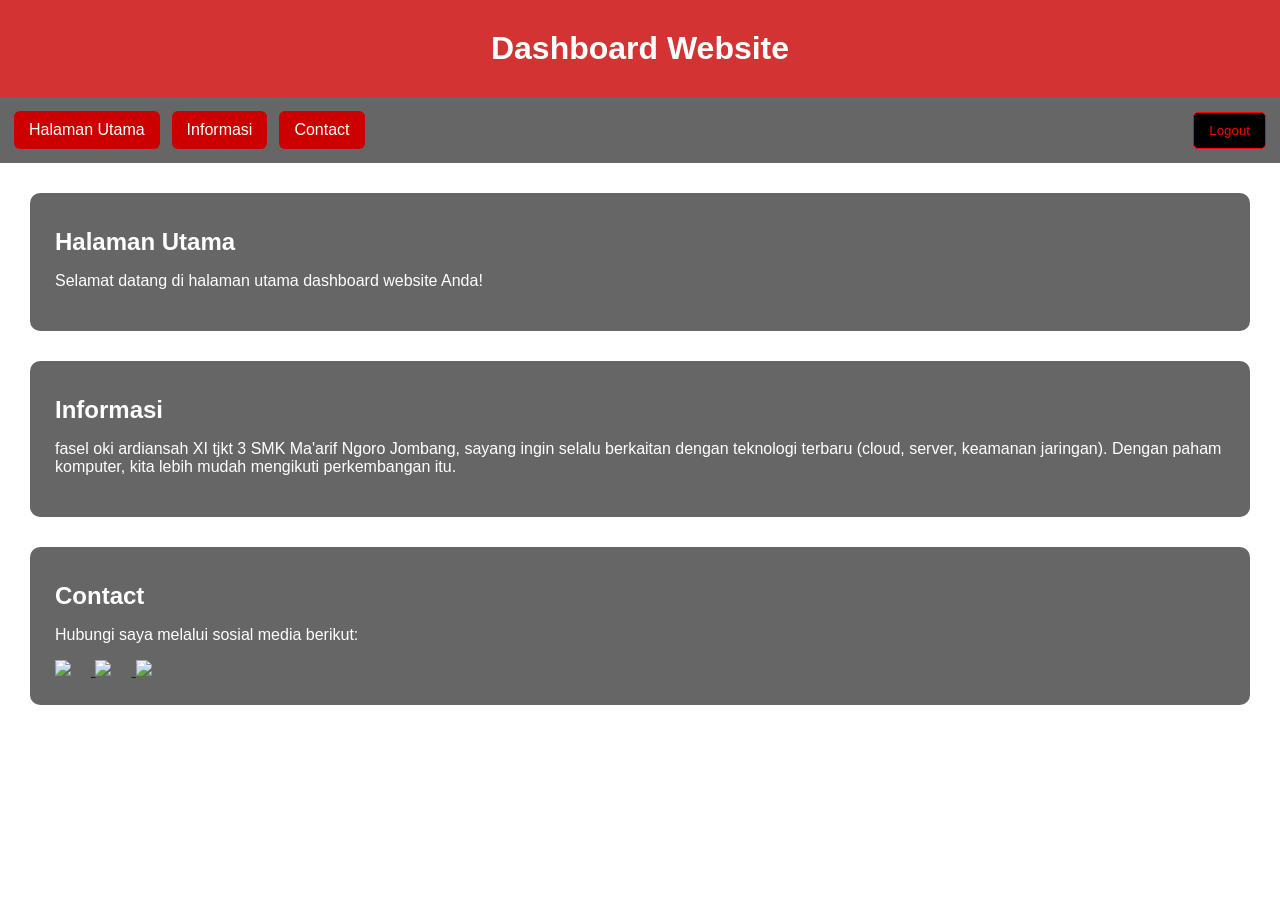
==== dashboard.html @ b4674a74 "Add files via upload" ====
<!DOCTYPE html>
<html lang="id">
<head>
    <meta charset="UTF-8">
    <meta name="viewport" content="width=device-width, initial-scale=1.0">
    <title>Dashboard</title>
    <link rel="stylesheet" href="style.css">

    <script>
        function logout() {
            window.location.href = "index.html";
        }
    </script>
</head>

<body>
    <header><h1>Dashboard Website</h1></header>

    <nav>
        <a href="#home">Halaman Utama</a>
        <a href="#info">Informasi</a>
        <a href="#contact">Contact</a>
        <button class="logout-btn" onclick="logout()">Logout</button>
    </nav>

    <!-- HOME SECTION -->
    <section id="home" class="content">
        <h2>Halaman Utama</h2>
        <p>Selamat datang di halaman utama dashboard website Anda!</p>
    </section>

    <!-- INFO SECTION -->
    <section id="info" class="content">
        <h2>Informasi</h2>
        <p>fasel oki ardiansah XI tjkt 3 SMK Ma'arif Ngoro Jombang, sayang ingin selalu berkaitan dengan teknologi terbaru (cloud, server, keamanan jaringan). Dengan paham komputer, kita lebih mudah mengikuti perkembangan itu.</p>
    </section>

    <!-- CONTACT SECTION -->
    <section id="contact" class="content">
        <h2>Contact</h2>
        <p>Hubungi saya melalui sosial media berikut:</p>

        <div class="icons">
            <a href="https://wa.me/6285708528786" target="_blank">
                <img src="https://cdn-icons-png.flaticon.com/512/124/124034.png">
            </a>

            <a href="https://www.tiktok.com" target="_blank">
                <img src="https://cdn-icons-png.flaticon.com/512/3046/3046121.png">
            </a>

            <a href="https://www.instagram.com" target="_blank">
                <img src="https://cdn-icons-png.flaticon.com/512/2111/2111463.png">
            </a>
        </div>
    </section>

</body>
</html>
---- style.css ----
body {
    font-family: Arial, sans-serif;
    margin: 0;
    padding: 0;
    background: url('bg.jpg') no-repeat center center fixed;
    background-size: cover;
    color: white;
}

header {
    background: rgba(200, 0, 0, 0.8);
    padding: 20px;
    text-align: center;
}

h1, h2 {
    margin: 10px 0;
}

nav {
    background: rgba(0, 0, 0, 0.6);
    padding: 14px;
    display: flex;
    gap: 12px;
    align-items: center;
}

nav a {
    background: #cc0000;
    padding: 10px 15px;
    color: white;
    text-decoration: none;
    border-radius: 6px;
}

nav a:hover {
    background: #ff3333;
}

.logout-btn {
    margin-left: auto;
    background: black;
    border: 1px solid red;
    color: red;
    padding: 10px 15px;
    border-radius: 5px;
    cursor: pointer;
}

.logout-btn:hover {
    background: red;
    color: white;
}

.content {
    padding: 25px;
    background: rgba(0, 0, 0, 0.6);
    margin: 30px;
    border-radius: 10px;
}

.icons img {
    width: 60px;
    margin-right: 20px;
    transition: 0.3s;
}

.icons img:hover {
    transform: scale(1.1);
}
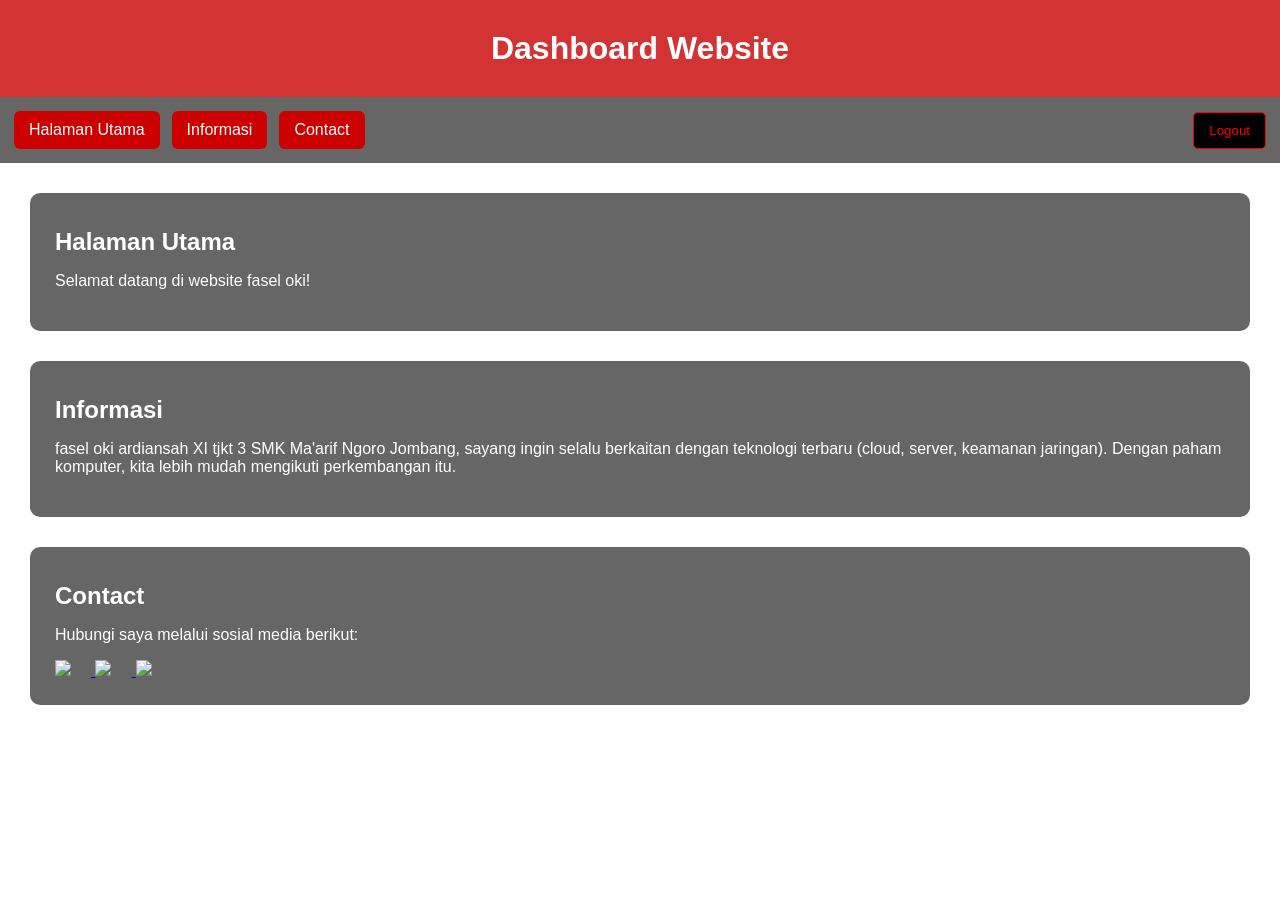
==== commit 01d44454: "Update welcome message in home section" ====
--- a/dashboard.html
+++ b/dashboard.html
@@ -26,7 +26,7 @@
     <!-- HOME SECTION -->
     <section id="home" class="content">
         <h2>Halaman Utama</h2>
-        <p>Selamat datang di halaman utama dashboard website Anda!</p>
+        <p>Selamat datang di website fasel oki!</p>
     </section>
 
     <!-- INFO SECTION -->
@@ -56,4 +56,4 @@
     </section>
 
 </body>
-</html>+</html>
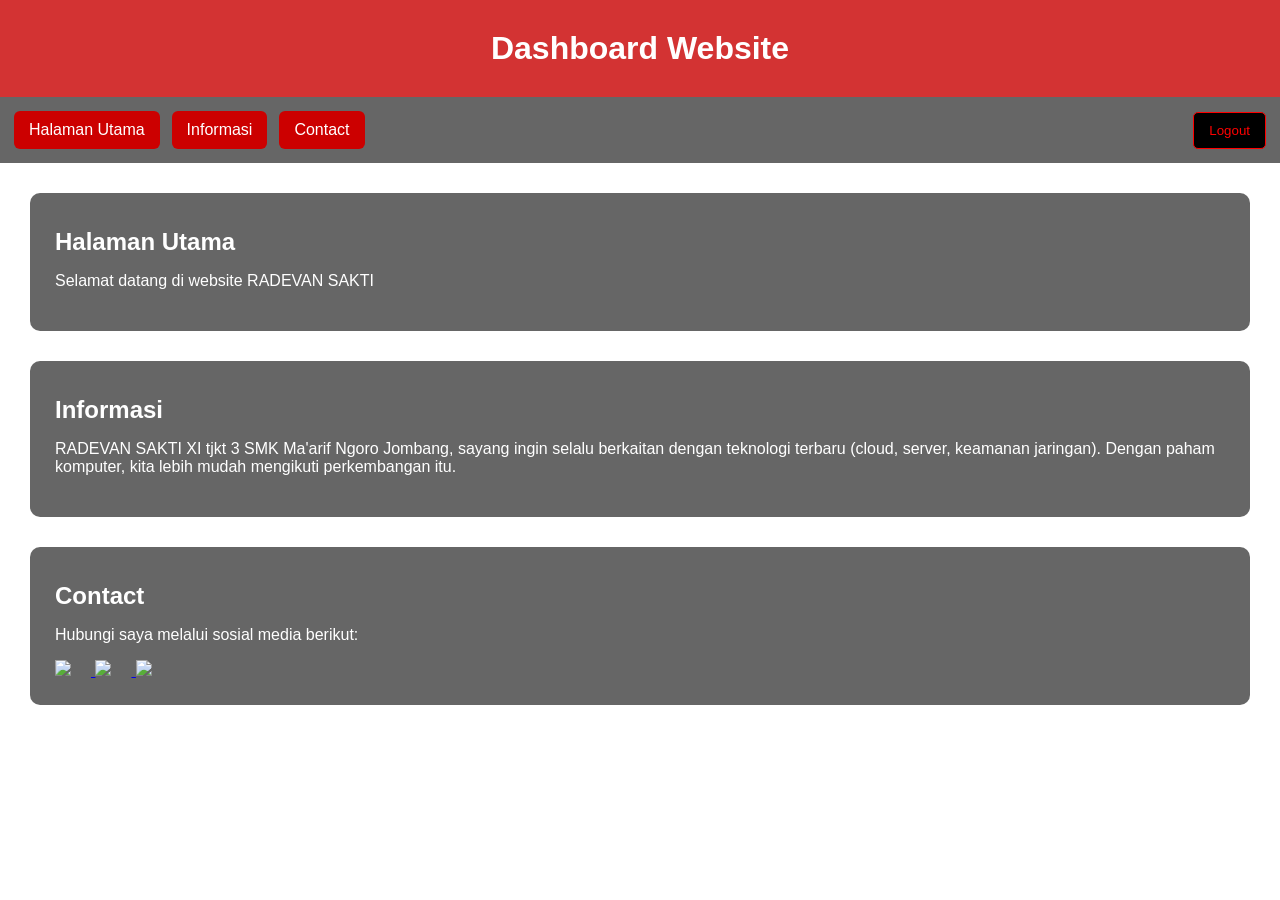
==== commit f297959a: "Update website name in dashboard.html" ====
--- a/dashboard.html
+++ b/dashboard.html
@@ -26,13 +26,13 @@
     <!-- HOME SECTION -->
     <section id="home" class="content">
         <h2>Halaman Utama</h2>
-        <p>Selamat datang di website fasel oki!</p>
+        <p>Selamat datang di website RADEVAN SAKTI</p>
     </section>
 
     <!-- INFO SECTION -->
     <section id="info" class="content">
         <h2>Informasi</h2>
-        <p>fasel oki ardiansah XI tjkt 3 SMK Ma'arif Ngoro Jombang, sayang ingin selalu berkaitan dengan teknologi terbaru (cloud, server, keamanan jaringan). Dengan paham komputer, kita lebih mudah mengikuti perkembangan itu.</p>
+        <p>RADEVAN SAKTI XI tjkt 3 SMK Ma'arif Ngoro Jombang, sayang ingin selalu berkaitan dengan teknologi terbaru (cloud, server, keamanan jaringan). Dengan paham komputer, kita lebih mudah mengikuti perkembangan itu.</p>
     </section>
 
     <!-- CONTACT SECTION -->
--- a/style.css
+++ b/style.css
@@ -2,7 +2,7 @@
     font-family: Arial, sans-serif;
     margin: 0;
     padding: 0;
-    background: url('bg.jpg') no-repeat center center fixed;
+    background: url('bg.76f67b8c2dafb1e1aaef664376689670.jpg') no-repeat center center fixed;
     background-size: cover;
     color: white;
 }
@@ -67,4 +67,4 @@
 
 .icons img:hover {
     transform: scale(1.1);
-}+}
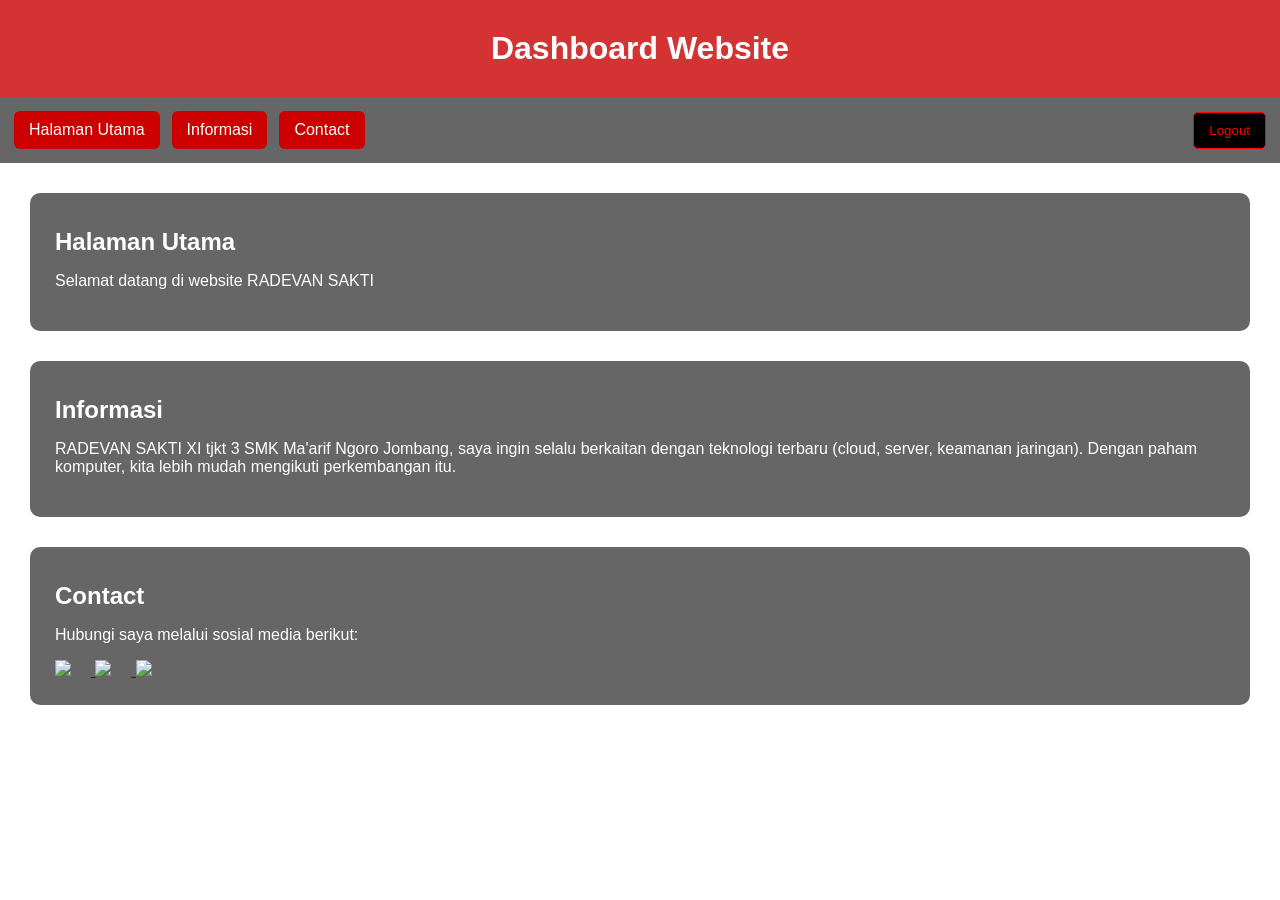
==== commit 54c0ec49: "Update dashboard.html" ====
--- a/dashboard.html
+++ b/dashboard.html
@@ -32,7 +32,7 @@
     <!-- INFO SECTION -->
     <section id="info" class="content">
         <h2>Informasi</h2>
-        <p>RADEVAN SAKTI XI tjkt 3 SMK Ma'arif Ngoro Jombang, sayang ingin selalu berkaitan dengan teknologi terbaru (cloud, server, keamanan jaringan). Dengan paham komputer, kita lebih mudah mengikuti perkembangan itu.</p>
+        <p>RADEVAN SAKTI XI tjkt 3 SMK Ma'arif Ngoro Jombang, saya ingin selalu berkaitan dengan teknologi terbaru (cloud, server, keamanan jaringan). Dengan paham komputer, kita lebih mudah mengikuti perkembangan itu.</p>
     </section>
 
     <!-- CONTACT SECTION -->
@@ -41,7 +41,7 @@
         <p>Hubungi saya melalui sosial media berikut:</p>
 
         <div class="icons">
-            <a href="https://wa.me/6285708528786" target="_blank">
+            <a href="https://wa.me/6282334002271" target="_blank">
                 <img src="https://cdn-icons-png.flaticon.com/512/124/124034.png">
             </a>
 
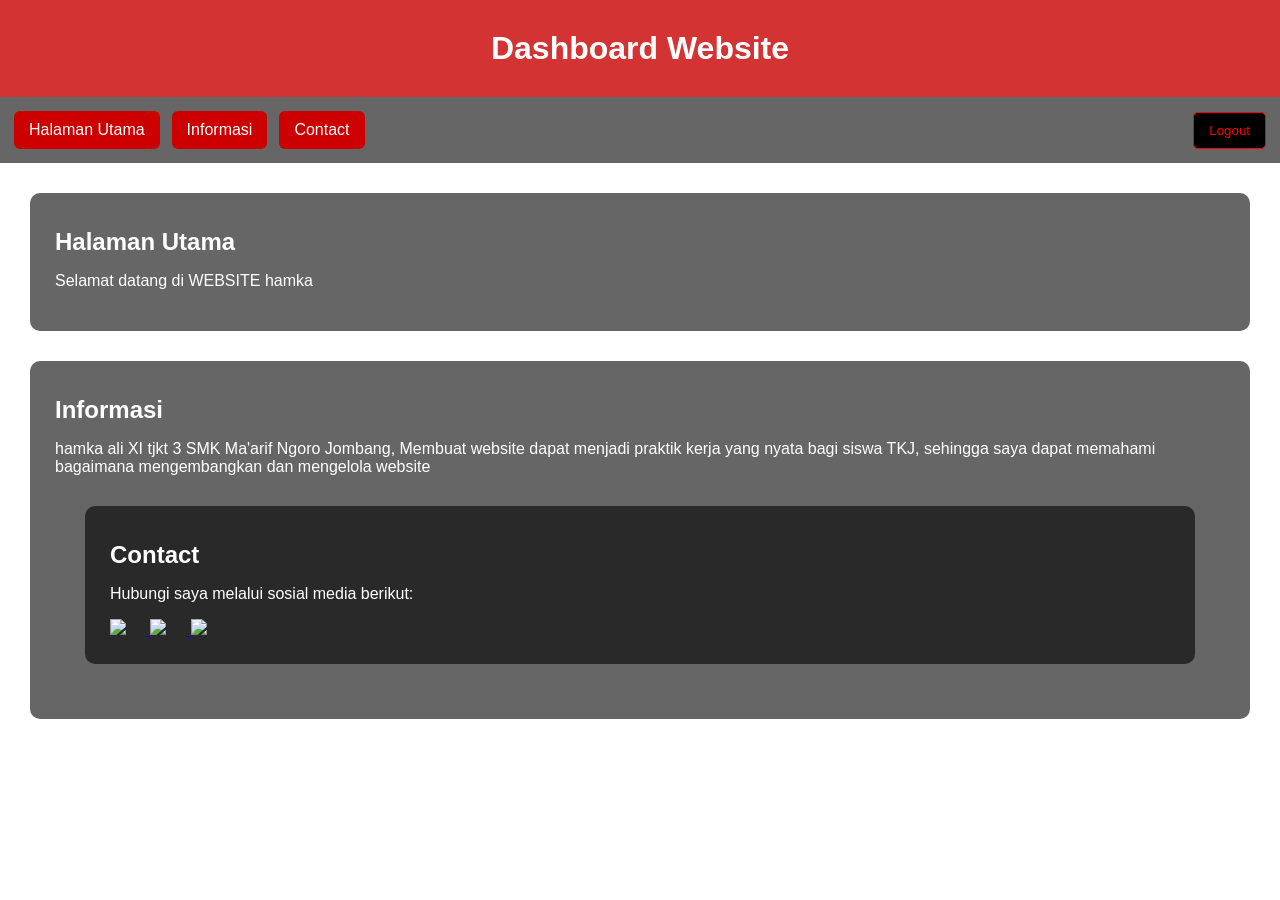
==== commit 80a58df9: "Modify welcome text and update contact link Updated the welcome message and contact link in the dash" ====
--- a/dashboard.html
+++ b/dashboard.html
@@ -26,14 +26,13 @@
     <!-- HOME SECTION -->
     <section id="home" class="content">
         <h2>Halaman Utama</h2>
-        <p>Selamat datang di website RADEVAN SAKTI</p>
+        <p>Selamat datang di WEBSITE hamka</p>
     </section>
 
     <!-- INFO SECTION -->
     <section id="info" class="content">
         <h2>Informasi</h2>
-        <p>RADEVAN SAKTI XI tjkt 3 SMK Ma'arif Ngoro Jombang, saya ingin selalu berkaitan dengan teknologi terbaru (cloud, server, keamanan jaringan). Dengan paham komputer, kita lebih mudah mengikuti perkembangan itu.</p>
-    </section>
+        <p>hamka ali XI tjkt 3 SMK Ma'arif Ngoro Jombang, Membuat website dapat menjadi praktik kerja yang nyata bagi siswa TKJ, sehingga saya  dapat memahami bagaimana mengembangkan dan mengelola website
 
     <!-- CONTACT SECTION -->
     <section id="contact" class="content">
@@ -41,7 +40,7 @@
         <p>Hubungi saya melalui sosial media berikut:</p>
 
         <div class="icons">
-            <a href="https://wa.me/6282334002271" target="_blank">
+            <a href="https://wa.me/6285692132047" target="_blank">
                 <img src="https://cdn-icons-png.flaticon.com/512/124/124034.png">
             </a>
 
